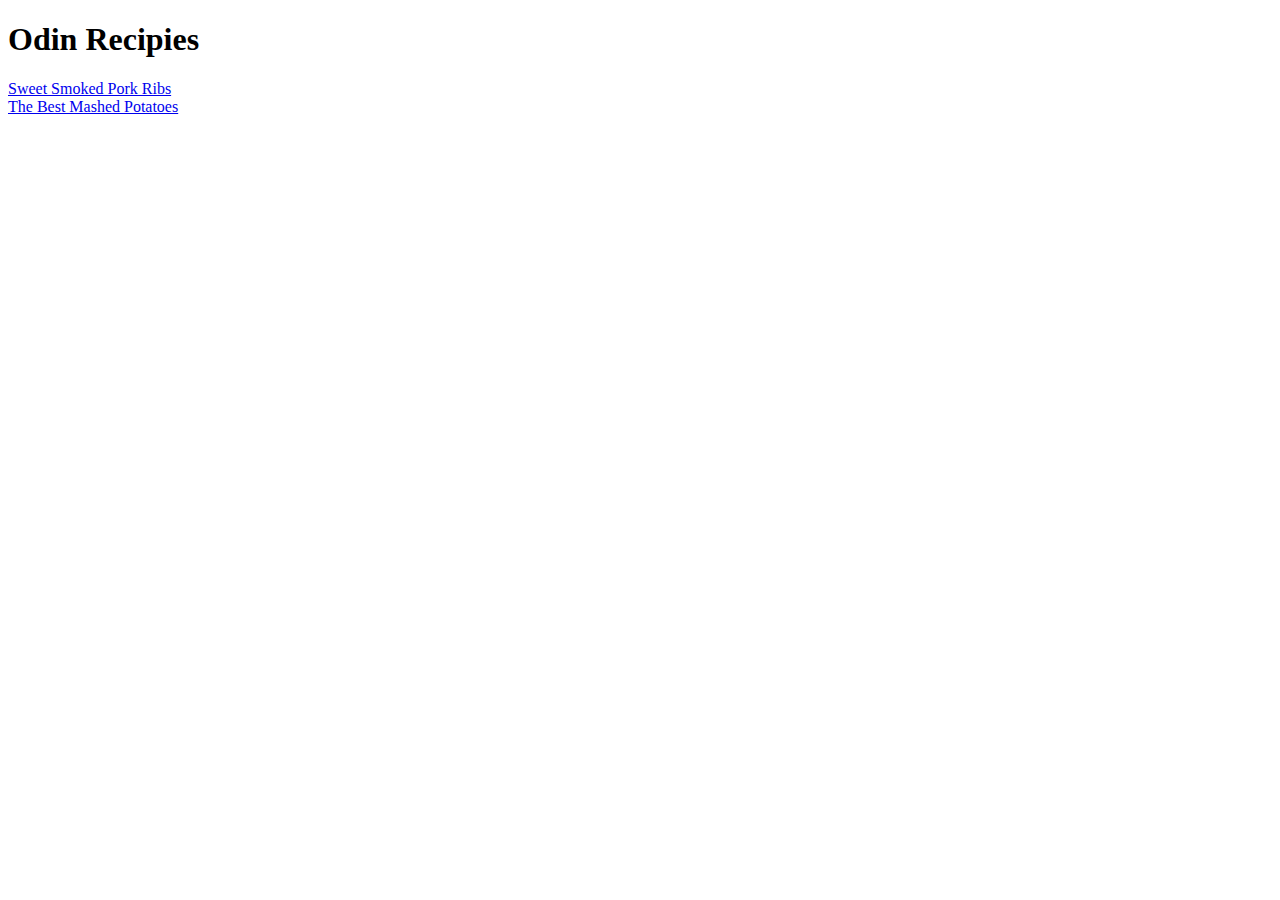
==== index.html @ 5d360a49 "Add Steak recipe git status" ====
<!DOCTYPE html>
<html lang="en">
<head>
    <meta charset="UTF-8">
    <meta http-equiv="X-UA-Compatible" content="IE=edge">
    <meta name="viewport" content="width=device-width, initial-scale=1.0">
    <title>Odin Recipies</title>
</head>
<body>
    <h1>Odin Recipies</h1>
    <a href="Recipies/Sweet-Smoked-Pork-Ribs.html">Sweet Smoked Pork Ribs</a> <br>
    <a href="Recipies/mashedpotatoes.html"> The Best Mashed Potatoes</a>
</body>
</html>
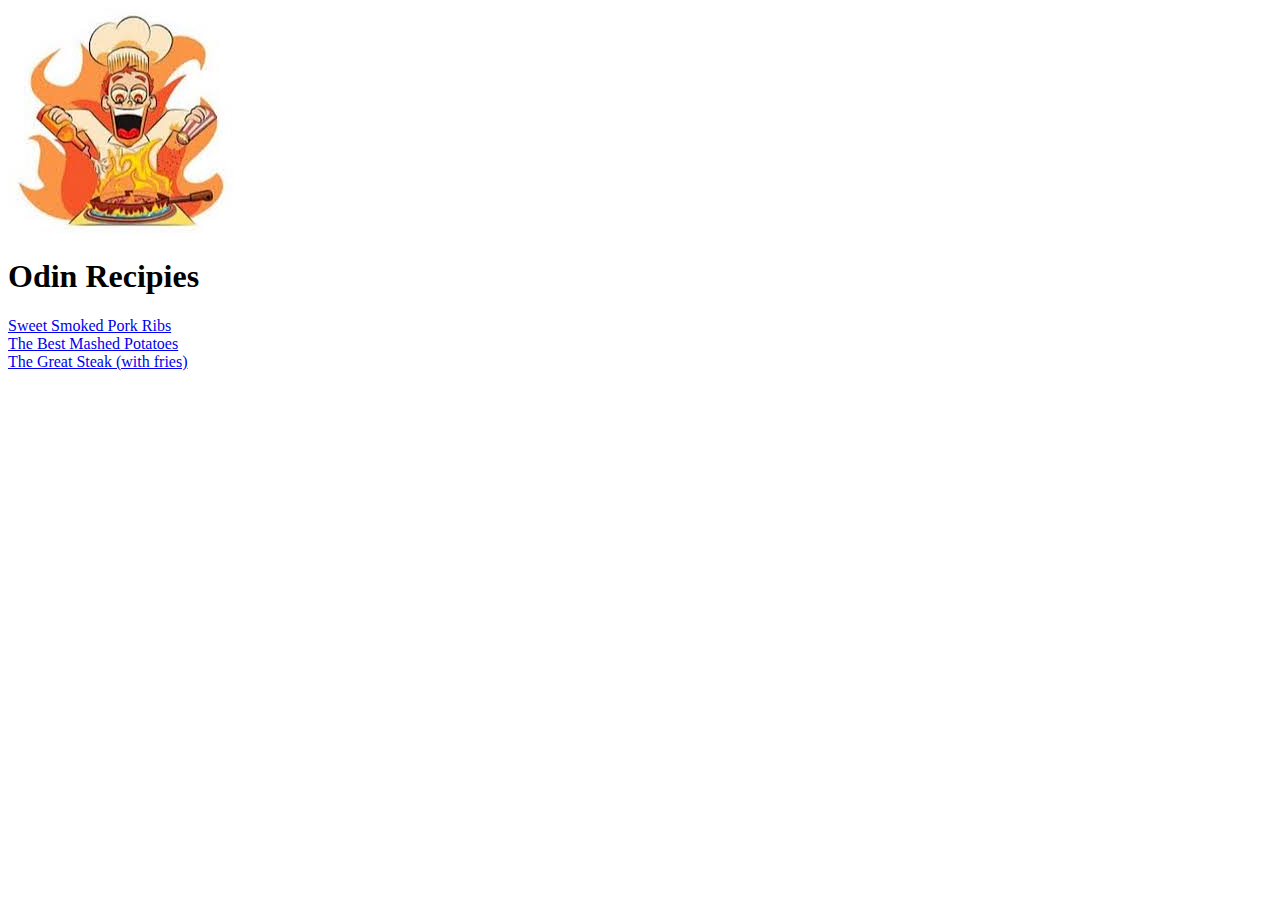
==== commit 55d34075: "complete" ====
--- a/index.html
+++ b/index.html
@@ -7,8 +7,12 @@
     <title>Odin Recipies</title>
 </head>
 <body>
+    <img src="images/crazychef.jpg" alt=""> <br>
     <h1>Odin Recipies</h1>
+
+
     <a href="Recipies/Sweet-Smoked-Pork-Ribs.html">Sweet Smoked Pork Ribs</a> <br>
-    <a href="Recipies/mashedpotatoes.html"> The Best Mashed Potatoes</a>
+    <a href="Recipies/mashedpotatoes.html"> The Best Mashed Potatoes</a> <br>
+    <a href="Recipies/steakwfries.html">The Great Steak (with fries)</a>
 </body>
 </html>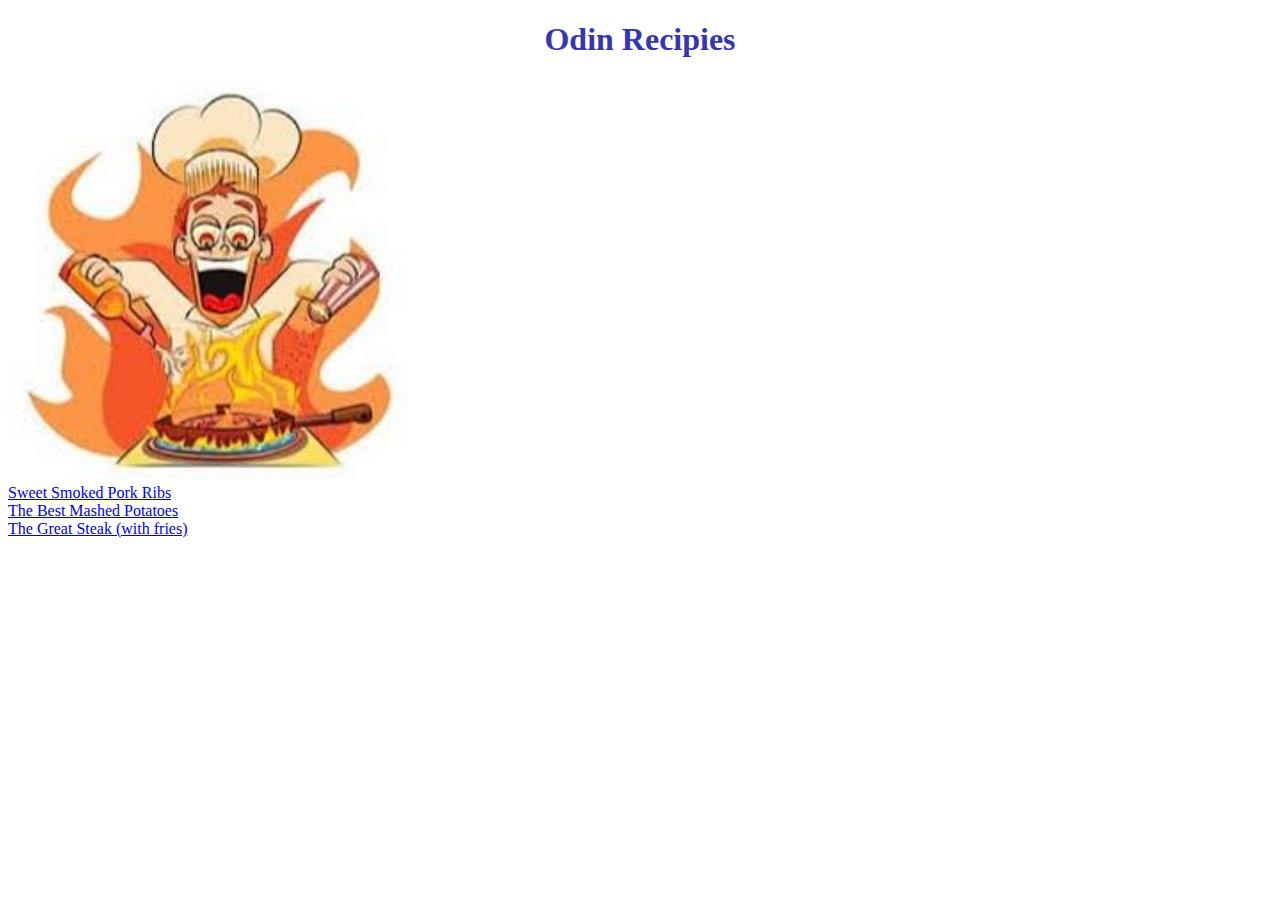
==== commit 330e90f9: "add CSS" ====
--- a/index.html
+++ b/index.html
@@ -5,10 +5,12 @@
     <meta http-equiv="X-UA-Compatible" content="IE=edge">
     <meta name="viewport" content="width=device-width, initial-scale=1.0">
     <title>Odin Recipies</title>
+    <link rel="stylesheet" href="styles.css">
 </head>
 <body>
+    <h1 class="header">Odin Recipies</h1>
     <img src="images/crazychef.jpg" alt=""> <br>
-    <h1>Odin Recipies</h1>
+    
 
 
     <a href="Recipies/Sweet-Smoked-Pork-Ribs.html">Sweet Smoked Pork Ribs</a> <br>
--- a/styles.css
+++ b/styles.css
@@ -0,0 +1,14 @@
+.header{
+    text-align: center;
+    color: rgb(54, 54, 179);
+}
+
+img{
+    height:400px;
+    width: auto;
+    }
+
+
+h3{
+    text-align: center;
+}
